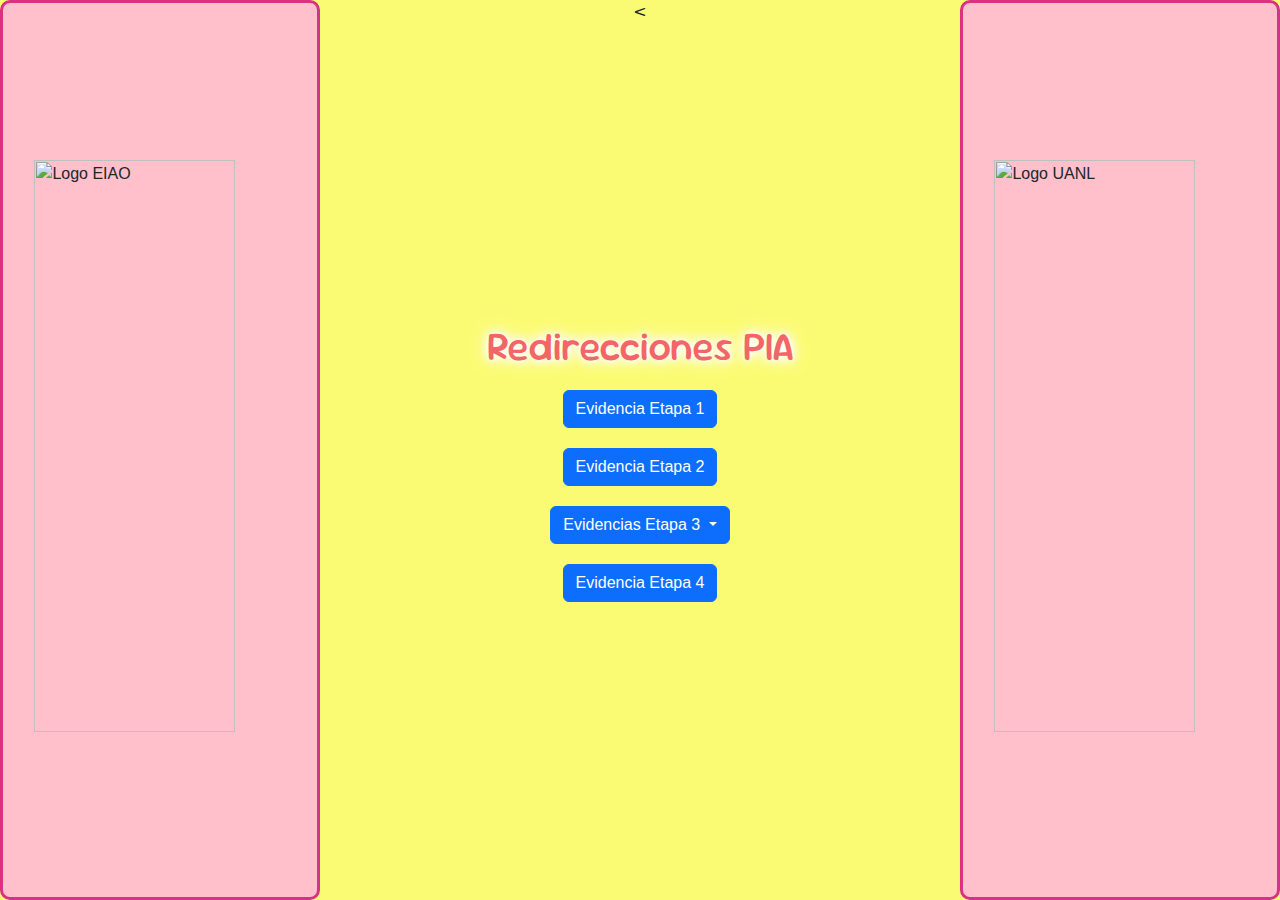
==== index.html @ 77e868b5 "Add files via upload" ====
<<!DOCTYPE html>
<html lang="en">
<head>
  <meta charset="UTF-8">
  <meta name="viewport" content="width=device-width, initial-scale=1.0">
  <title>Redirecciones y Dropdown</title>
  <link href="https://cdn.jsdelivr.net/npm/bootstrap@5.3.3/dist/css/bootstrap.min.css" rel="stylesheet">
  <link rel="stylesheet" href="styles.css">
  <style>
    body {
      margin: 0;
      height: 100vh;
      display: flex;
      flex-direction: column;
      align-items: center;
      justify-content: center;
    }

    /* Divs en las esquinas */
    .corner-div {
      position: absolute;
      width: 25vw;
      height: 100vh;
      background-color: pink;
      border: 3px solid #d63384;
      border-radius: 10px;
    }
    .left {
      left: 0;
    }
    .right {
      right: 0;
    }

    /* Dropdown centrado */
    .dropdown-center {
      text-align: center;
    }

    /* Espaciado para el contenedor principal */
    .content-container {
      display: flex;
      flex-direction: column;
      align-items: center;
      gap: 20px;
    }
    .logos{
        width: 80%;
        margin: auto;
        display: flex;
      flex-direction: column;
      align-items: center;
      justify-content: center;
      vertical-align: middle;
      margin-top: 50%;
    }
  </style>
</head>
<body>
  <!-- Divs en las esquinas -->
  <div class="corner-div left"><img class="logos" src="https://alvaroobregon.uanl.mx/imagenes/logo_prepa1.png" alt="Logo EIAO"></div>
  <div class="corner-div right"><img class="logos" src="https://upload.wikimedia.org/wikipedia/commons/thumb/9/90/Logo_de_la_UANL.svg/2048px-Logo_de_la_UANL.svg.png" alt="Logo UANL"></div>


  <!-- Contenedor principal con el dropdown centrado -->
  <div class="content-container">
    <h1>Redirecciones PIA</h1>
    <a class="btn btn-primary" href="EVAE1.html" role="button">
        Evidencia Etapa 1
      </a>
      <a class="btn btn-primary" href="EVAE2.html" role="button">
        Evidencia Etapa 2
      </a>
    <div class="dropdown dropdown-center">
      <a class="btn btn-primary dropdown-toggle" href="#" role="button" data-bs-toggle="dropdown" aria-expanded="false">
        Evidencias Etapa 3
      </a>
      <ul class="dropdown-menu">
        <li><a class="dropdown-item" href="consultarE2.php">Consultar datos</a></li>
        <li><a class="dropdown-item" href="insertar_datosE2.html">Insertar datos</a></li>
        <li><a class="dropdown-item" href="EliminarE2.html">Eliminar Datos</a></li>
        <li><a class="dropdown-item" href="Actualizar1.php">Actualizar datos</a></li>
      </ul>
    </div>
    <a class="btn btn-primary" href="http://dominiodimensione4.free.nf" role="button">
        Evidencia Etapa 4
      </a>
  </div>

  <script src="https://cdn.jsdelivr.net/npm/bootstrap@5.3.3/dist/js/bootstrap.bundle.min.js"></script>
</body>
</html>
---- styles.css ----
@import url('https://fonts.googleapis.com/css2?family=Sour+Gummy:ital,wght@0,100..900;1,100..900&display=swap');
*{
    font-family: roboto, sans-serif;
    margin: auto;
}
body{
    padding: 0;
    margin: 0;
    background-color: rgb(251, 251, 115) !important;
}
/* Insertar, consultar, eliminar y actualizar datos EVA3 */
input[type=text],
input[type=date],
input[type=password]{
    width: 100%;
    background-color: #ffecf2;
    padding: 12px 20px;
    margin: 8px 0;
    display: inline-block;
    border: 2 solid;
    animation: Cambiarcolor 3s infinite;
    border-radius: 4px;
    box-sizing: border-box;
}
.enviar{
    width: 100%;
    background-color: #ffecf2;
    border: 2 solid;
    animation: Cambiarcolor 3s infinite;
    color: red;
    padding: 14px 20px;
    margin: 8px 0;
    border-radius: 4px;
    cursor: pointer;
    text-shadow: 
                0 0 1px pink, 
                0 0 6px pink, 
                0 0 11px pink, 
                0 0 17px pink;
}
.enviar:hover{
    color: red;
    text-shadow: 
                0 0 5px pink, 
                0 0 10px pink, 
                0 0 15px pink, 
                0 0 19px pink;
}
.contenedor-formularios{
    border-radius: 5%;
    background-color: #ffecf2;
    padding: 20px;
    width: fit-content;
}
fieldset{
    margin-bottom: 10px;
    animation: Cambiarcolor 3s infinite;
    text-shadow: 
                0 0 3px red, 
                0 0 8px red, 
                0 0 13px red, 
                0 0 18px red;
}
label{
    color: #FF01B3;
    text-shadow: 
                0 0 3px pink, 
                0 0 8px pink, 
                0 0 13px pink, 
                0 0 18px pink; 
}
h1{
    color: #f26666 !important;
    font-family: Sour Gummy, sans-serif !important;
    width: fit-content !important;
    margin: auto !important;
    text-shadow: 
                0 0 3px white, 
                0 0 8px white, 
                0 0 13px white, 
                0 0 18px white !important; 
}
.cambiar-borde {
    border-collapse: collapse;
}

.cambiar-borde th, .cambiar-borde td {
    border: 3px solid;
    animation: Cambiarcolor 3s infinite;
}
@keyframes Cambiarcolor {
    0% { border-color: #FF073A; } /* Neón rojo */
    10% { border-color: #FF5E00; } /* Neón naranja */
    20% { border-color: #FFD700; } /* Neón amarillo */
    30% { border-color: #00FF00; } /* Neón verde */
    40% { border-color: #00BFFF; } /* Neón azul claro */
    50% { border-color: #6A0AD6; } /* Neón índigo */
    60% { border-color: #DA70D6; } /* Neón violeta */
    70% { border-color: #FF1493; } /* Neón rosa */
    80% { border-color: #D3D3D3; } /* Neón gris claro */
    90% { border-color: #8B4513; } /* Neón marrón */
    100% { border-color: #FF073A; } /* Regresa al color inicial */
  }
/* Precentacion EVA1 */
.contenedor-presentacion{
    position: relative;
    width: 80%;
    margin:auto;
    padding-top: 56.2500%;
    padding-bottom: 0;
    box-shadow: 0 2px 8px 0 rgba(63,69,81,0.16);
    overflow: hidden;
    border-radius: 8px;
    will-change: transform;
}
.presentacion{
    position: absolute;
    width: 100%;
    height: 100%;
    top: 0;
    left: 0;
    border: none;
    padding: 0;
    margin: 0;
}
.link{
    text-decoration: underline;
    animation: cambioLink 2s infinite;
    font-family: Sour Gummy, sans-serif !important;
    font-size: 2vw;
    font-weight: 500;
}
@keyframes cambioLink {
    0% {
        color: pink;
    }
    50%{
        color: Red;
    }
    100%{
        color:pink;
    }
}
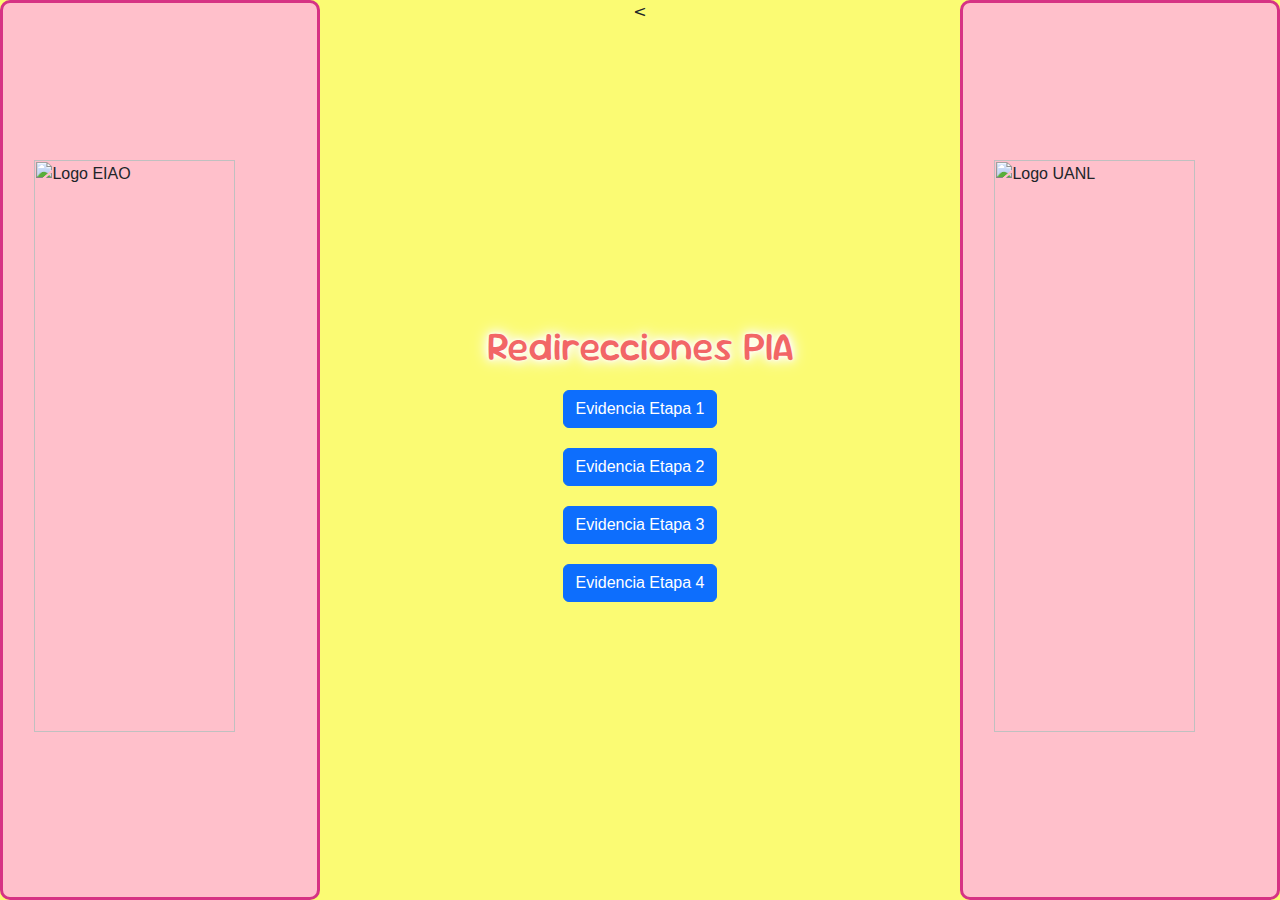
==== commit 761b4aa2: "Actualizacion" ====
--- a/index.html
+++ b/index.html
@@ -71,17 +71,9 @@
       <a class="btn btn-primary" href="EVAE2.html" role="button">
         Evidencia Etapa 2
       </a>
-    <div class="dropdown dropdown-center">
-      <a class="btn btn-primary dropdown-toggle" href="#" role="button" data-bs-toggle="dropdown" aria-expanded="false">
-        Evidencias Etapa 3
+      <a class="btn btn-primary" href="http://dim3insertenterprise.freesite.online/" role="button">
+        Evidencia Etapa 3
       </a>
-      <ul class="dropdown-menu">
-        <li><a class="dropdown-item" href="consultarE2.php">Consultar datos</a></li>
-        <li><a class="dropdown-item" href="insertar_datosE2.html">Insertar datos</a></li>
-        <li><a class="dropdown-item" href="EliminarE2.html">Eliminar Datos</a></li>
-        <li><a class="dropdown-item" href="Actualizar1.php">Actualizar datos</a></li>
-      </ul>
-    </div>
     <a class="btn btn-primary" href="http://dominiodimensione4.free.nf" role="button">
         Evidencia Etapa 4
       </a>
